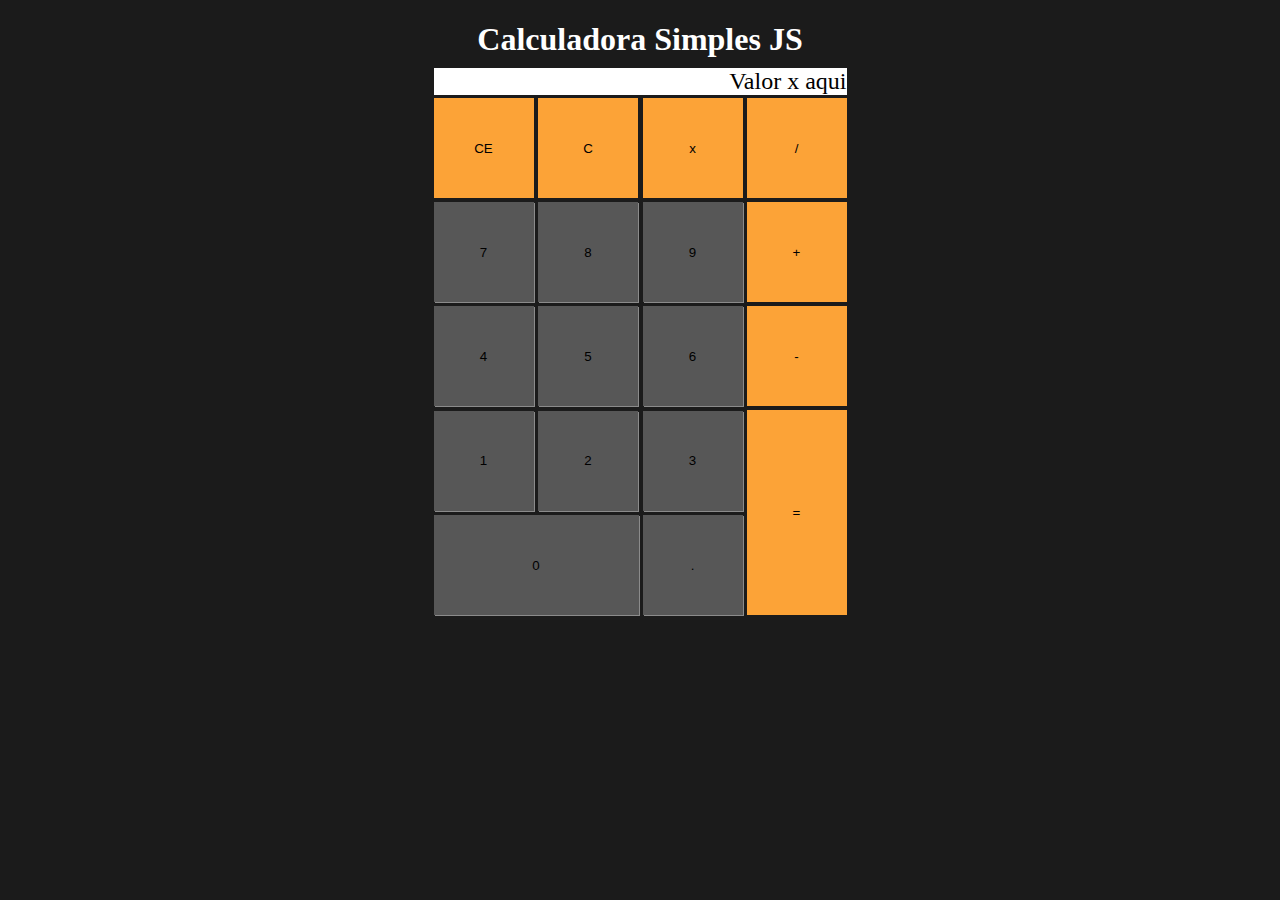
==== index.html @ 01d606ed "view: corrige alteracoes no html e no css e na organizacao dos arquivos" ====
<!DOCTYPE html>
<html lang="pt-br">
<head>
    <meta charset="UTF-8">
    <meta http-equiv="X-UA-Compatible" content="IE=edge">
    <meta name="viewport" content="width=device-width, initial-scale=1.0">
    <link rel="stylesheet" href="/css/calculadora.css" type="text/css">
    <title>Calculadora JavaScript</title>

</head>
<body>
    <h1>Calculadora Simples JS</h1>

    <div id="view">
        <p id="valor-numeros">Valor x aqui</p>
    </div>
        <table>
            <tr>
                <td><button type="button" class=operatorBtn>CE</button></td>
                <td><button type="button" class=operatorBtn>C</button></td>
                <td><button type="button" class=operatorBtn>x</button></td>
                <td><button type="button" class=operatorBtn>/</button></td>
            </tr>
            <tr>
                <td><button type="button" class="numberBtn">7</button></td>
                <td><button type="button" class="numberBtn">8</button></td>
                <td><button type="button" class="numberBtn">9</button></td>
                <td><button type="button" class="operatorBtn">+</button></td>
            </tr>
            <tr>
                <td><button type="button" class="numberBtn">4</button></td>
                <td><button type="button" class="numberBtn">5</button></td>
                <td><button type="button" class="numberBtn">6</button></td>
                <td><button type="button" class="operatorBtn">-</button></td>
            </tr>
            <tr>
                <td><button type="button" class="numberBtn">1</button></td>
                <td><button type="button" class="numberBtn">2</button></td>
                <td><button type="button" class="numberBtn">3</button></td>
                <td rowspan="2"><button type="button"  class="operatorBtn" id="equal">=</button></td>
            </tr>
            <tr>
                <td colspan="2"><button type="button" id="zero" class="numberBtn">0</button></td>
                <td><button type="button" id="dot" class="numberBtn">.</button></td>
            </tr>
        </tabble>
        <script src="/js/index"></script>
        
</body>
</html>
---- css/calculadora.css ----
body{
    background-color: #1b1b1b;
}

button{
    width: 100px;
    height: 100px;
    border: none;
}

table{
    background-color: #1b1b1b;
}


h1{
    color:#ffffffff;
    margin-bottom: 10px;
    text-align: center;
}

p{
    color: #000000;
    width: 413px;
    text-align: end;
    font-size: 1.5em;
    background-color: #ffffffff;
}
p,table{
    margin-left: auto;
    margin-right: auto;
    margin-bottom: 0px;
    margin-top: 0px;
}


#view{
    margin-left: auto;
    margin-right: auto;
    background-color:  #1b1b1b;
    width:419px;
}


#zero{
    width: 205px;
}

#equal{
    height: 205px;
}

.numberBtn{
    background-color: #575757;
    box-shadow: 1px 1px #8b8b8b;
}
.numberBtn:hover{
    background-color: #8b8b8b;
}

.operatorBtn{
    background-color: #fca337;

}
.operatorBtn:hover{
    background-color: #ffbc6a;
}
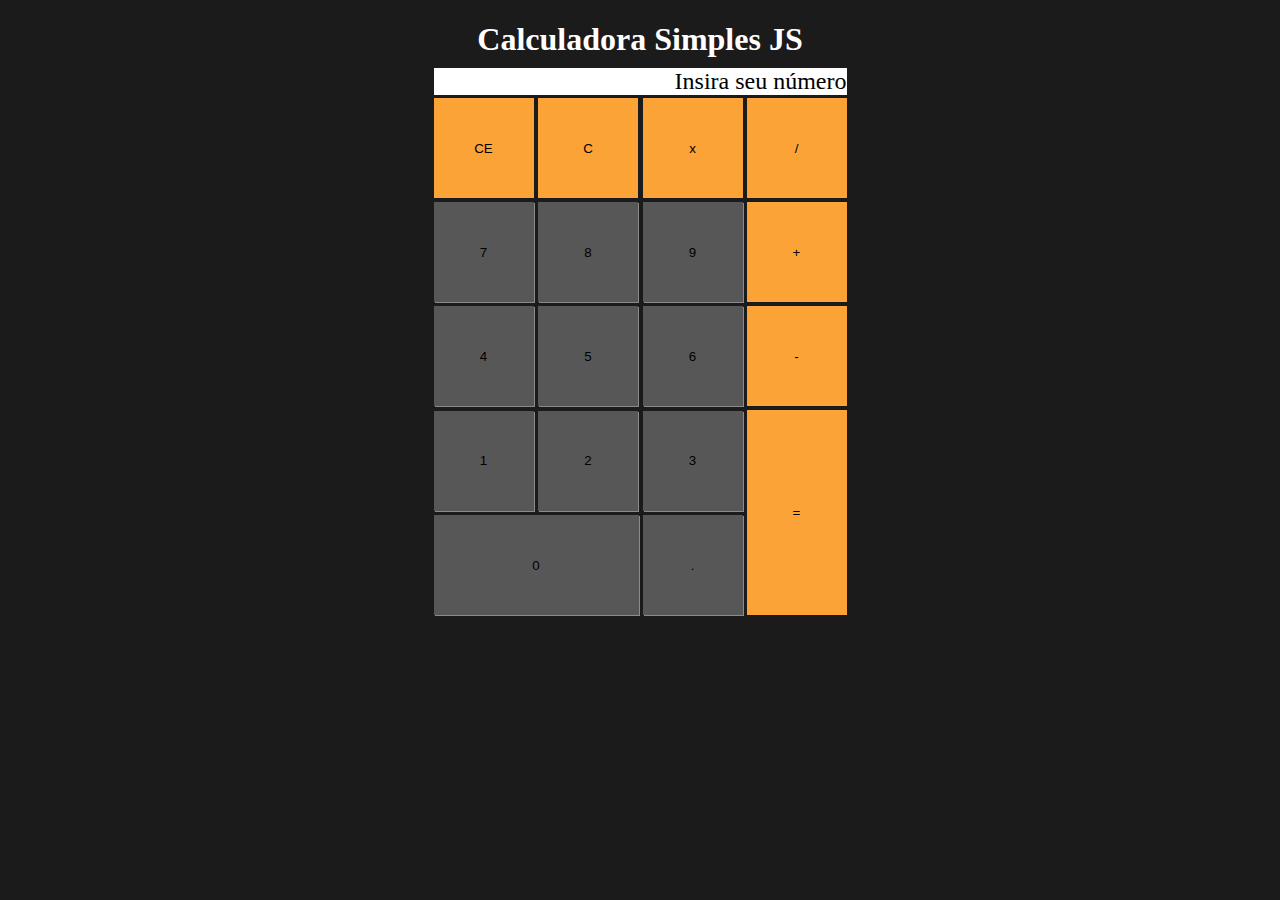
==== commit 3cf3bd85: "feat: adiciona a funcionalide dos calculos clicando nos botoes" ====
--- a/index.html
+++ b/index.html
@@ -12,7 +12,7 @@
     <h1>Calculadora Simples JS</h1>
 
     <div id="view">
-        <p id="valor-numeros">Valor x aqui</p>
+        <p id="valor-numeros">Insira seu número</p>
     </div>
         <table>
             <tr>
@@ -44,7 +44,7 @@
                 <td><button type="button" id="dot" class="numberBtn">.</button></td>
             </tr>
         </tabble>
-        <script src="/js/index"></script>
+        <script src="/js/index.js"></script>
         
 </body>
 </html>--- a/css/calculadora.css
+++ b/css/calculadora.css
@@ -37,8 +37,9 @@
 #view{
     margin-left: auto;
     margin-right: auto;
-    background-color:  #1b1b1b;
-    width:419px;
+    background-color:  #ffffffff;
+    width:413px;
+    height: 27px;
 }
 
 
@@ -56,6 +57,7 @@
 }
 .numberBtn:hover{
     background-color: #8b8b8b;
+    border: 1px solid white;
 }
 
 .operatorBtn{
@@ -63,5 +65,6 @@
 
 }
 .operatorBtn:hover{
+    border: 1px solid white;
     background-color: #ffbc6a;
 }
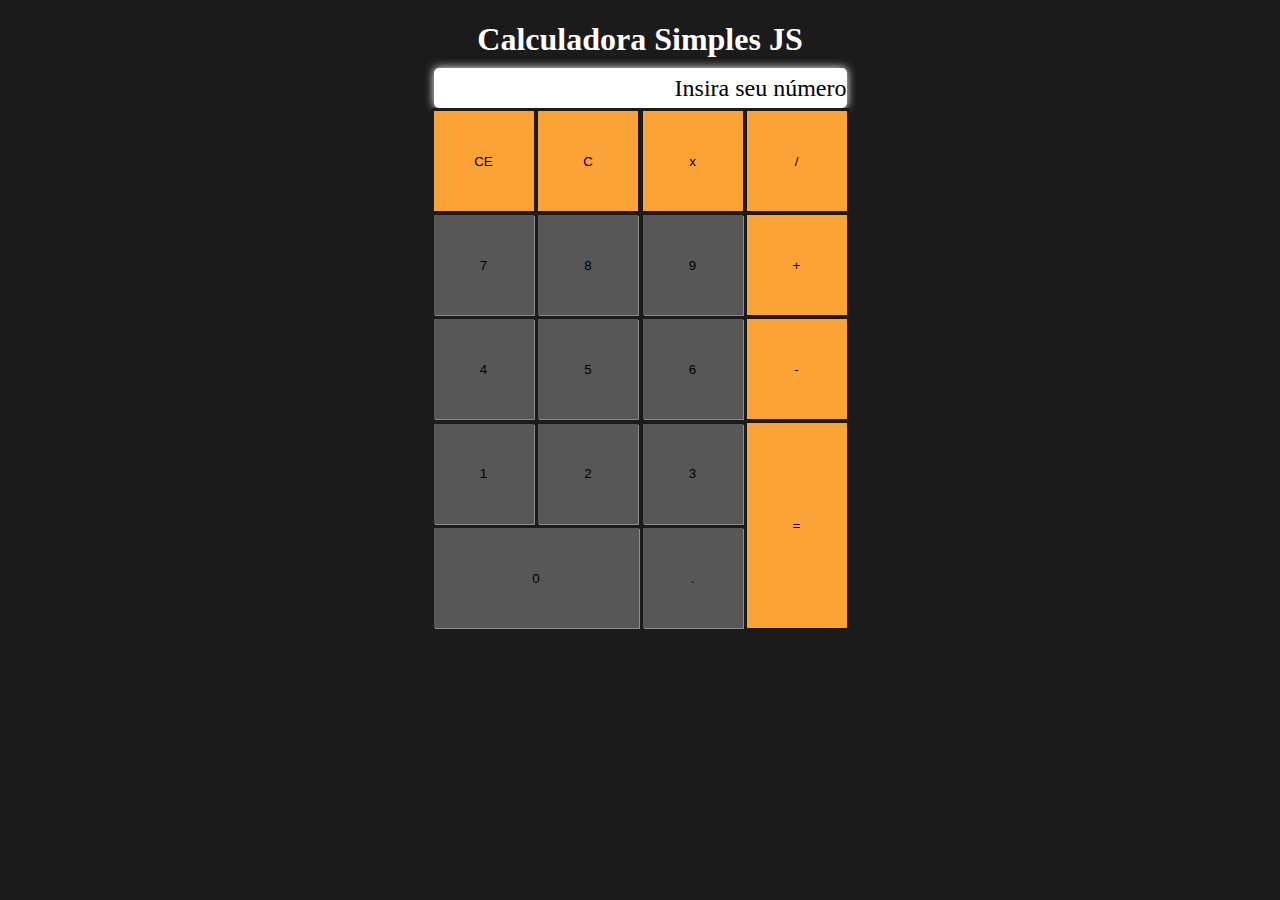
==== commit 4fcfd67b: "view: adiciona id's especificos e mudancas pequenas no css" ====
--- a/index.html
+++ b/index.html
@@ -4,7 +4,7 @@
     <meta charset="UTF-8">
     <meta http-equiv="X-UA-Compatible" content="IE=edge">
     <meta name="viewport" content="width=device-width, initial-scale=1.0">
-    <link rel="stylesheet" href="/css/calculadora.css" type="text/css">
+    <link rel="stylesheet" href="css/calculadora.css" type="text/css">
     <title>Calculadora JavaScript</title>
 
 </head>
@@ -16,35 +16,35 @@
     </div>
         <table>
             <tr>
-                <td><button type="button" class=operatorBtn>CE</button></td>
-                <td><button type="button" class=operatorBtn>C</button></td>
-                <td><button type="button" class=operatorBtn>x</button></td>
-                <td><button type="button" class=operatorBtn>/</button></td>
+                <td><button id="limpar-elemento" class="funcao">CE</button></td>
+                <td><button id="limpar" class="funcao">C</button></td>
+                <td><button id="operadorx" class=operatorBtn>x</button></td>
+                <td><button id="operador/"class=operatorBtn>/</button></td>
             </tr>
             <tr>
-                <td><button type="button" class="numberBtn">7</button></td>
-                <td><button type="button" class="numberBtn">8</button></td>
-                <td><button type="button" class="numberBtn">9</button></td>
-                <td><button type="button" class="operatorBtn">+</button></td>
+                <td><button id="numero7"class="numberBtn">7</button></td>
+                <td><button id="numero8"class="numberBtn">8</button></td>
+                <td><button id="numero9"class="numberBtn">9</button></td>
+                <td><button id="operador+"class="operatorBtn">+</button></td>
             </tr>
             <tr>
-                <td><button type="button" class="numberBtn">4</button></td>
-                <td><button type="button" class="numberBtn">5</button></td>
-                <td><button type="button" class="numberBtn">6</button></td>
-                <td><button type="button" class="operatorBtn">-</button></td>
+                <td><button id="numero4"class="numberBtn">4</button></td>
+                <td><button id="numero5"class="numberBtn">5</button></td>
+                <td><button id="numero6"class="numberBtn">6</button></td>
+                <td><button id="operador-"class="operatorBtn">-</button></td>
             </tr>
             <tr>
-                <td><button type="button" class="numberBtn">1</button></td>
-                <td><button type="button" class="numberBtn">2</button></td>
-                <td><button type="button" class="numberBtn">3</button></td>
-                <td rowspan="2"><button type="button"  class="operatorBtn" id="equal">=</button></td>
+                <td><button id="numero1"class="numberBtn">1</button></td>
+                <td><button id="numero2"class="numberBtn">2</button></td>
+                <td><button id="numero3"class="numberBtn">3</button></td>
+                <td rowspan="2"><button id="equal" class="funcao">=</button></td>
             </tr>
             <tr>
-                <td colspan="2"><button type="button" id="zero" class="numberBtn">0</button></td>
-                <td><button type="button" id="dot" class="numberBtn">.</button></td>
+                <td colspan="2"><button id="zero" class="numberBtn">0</button></td>
+                <td><button id="dot" class="numberBtn">.</button></td>
             </tr>
         </tabble>
-        <script src="/js/index.js"></script>
+        <script src="js/index.js"></script>
         
 </body>
 </html>--- a/css/calculadora.css
+++ b/css/calculadora.css
@@ -35,11 +35,15 @@
 
 
 #view{
+    display: flex;
+    align-items: center;
     margin-left: auto;
     margin-right: auto;
     background-color:  #ffffffff;
     width:413px;
-    height: 27px;
+    height: 40px;
+    border-radius: 5px;
+    box-shadow: 0px 0px 10px white;
 }
 
 
@@ -68,3 +72,11 @@
     border: 1px solid white;
     background-color: #ffbc6a;
 }
+
+.funcao{
+    background-color: #fca337;
+}
+.funcao:hover{
+    border: 1px solid white;
+    background-color: #ffbc6a;
+}